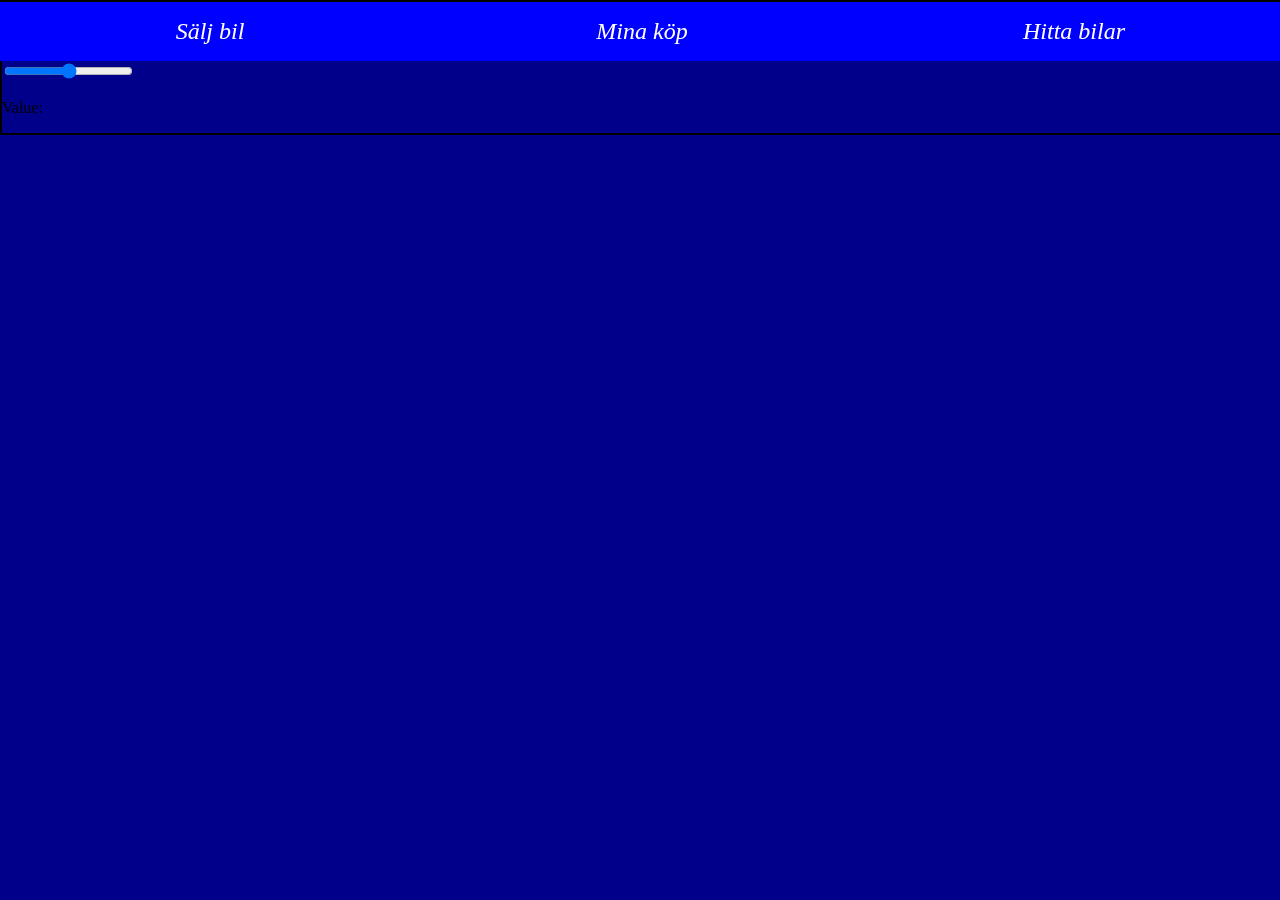
==== index.html @ f27eecf8 "19/03-25" ====
<!DOCTYPE html>
<html lang="en">
<head>
  <meta charset="UTF-8">
  <meta name="viewport" content="width=device-width, initial-scale=1.0">
  <link rel="stylesheet" href="css/style.css">
  <title>Student Cars</title>
</head>
<body>
  <div id="mainnav">
    <nav>
      <button onclick="location.href='nil.html'"><em>Sälj bil</em></button>
      <button onclick="location.href='nil.html'"><em>Mina köp</em></button>
      <button onclick="location.href='nil.html'"><em>Hitta bilar</em></button>
    </nav>
    
    <input id="price_input" type="range" min="10000" max="250000" step="100" />
    <p>Value: <output id="value"></output></p>




</body>
</html>
---- css/style.css ----
:root {
    --maincolor: blue;
}

body {
    background-color: darkblue;
}

#mainnav {
    position: fixed;
    top: 0;
    right: 0;
    left: 0;
    width: 100%;
    border: 2px solid black;
}


nav {
    display: grid;
    grid-template-columns: repeat(3, 1fr);
    gap: 1rem;
    justify-items: center;
    align-items: center;
    width: 100%;
}

nav button {
    background-color: var(--maincolor);
    color: white;
    padding: 1rem;
    font-size: 1.5rem;
    border: none;
    transition: background-color 0.3s;
    width: 110%;
    font-family: "Lora", serif;
    font-optical-sizing: auto;
    font-weight: 400;
    font-style: normal;
}

nav button:hover {
    background-color: gold;
}

.image-box {
    display: grid;
    gap: 0.5rem;
    padding: 2rem 0.5rem;
    background-color: var(--maincolor);
    border: 2px solid black;
    margin-bottom: 1rem;
}

.image-box h2 {
    font-family: "Lora", serif;
    font-optical-sizing: auto;
    font-weight: 400;
    font-size: 2.5rem;
    color: white;
    margin: 0;
}
.image-column {
    background-color: #e74c3c;
    border: 2px solid black;
    border-radius: 10px;
    text-align: center;
    padding: 10px;
    margin: auto;
    display: grid;
    grid-template-rows: 2fr 1fr 0.5fr;
}

.image-column img {
    width: 200px;
    height: 250px;
    object-fit: cover;
    padding-bottom: 1rem;
}

article {
    background-color: var(--maincolor);
    padding: 4rem;
    color: white;
    text-align: center;
    font-size: 1.5rem;
    border: 2px solid black;
    font-family: "Lora", serif;
    font-optical-sizing: auto;
    font-weight: 400;
    font-style: normal;
}

@media only screen and (max-width: 600px) {

  }
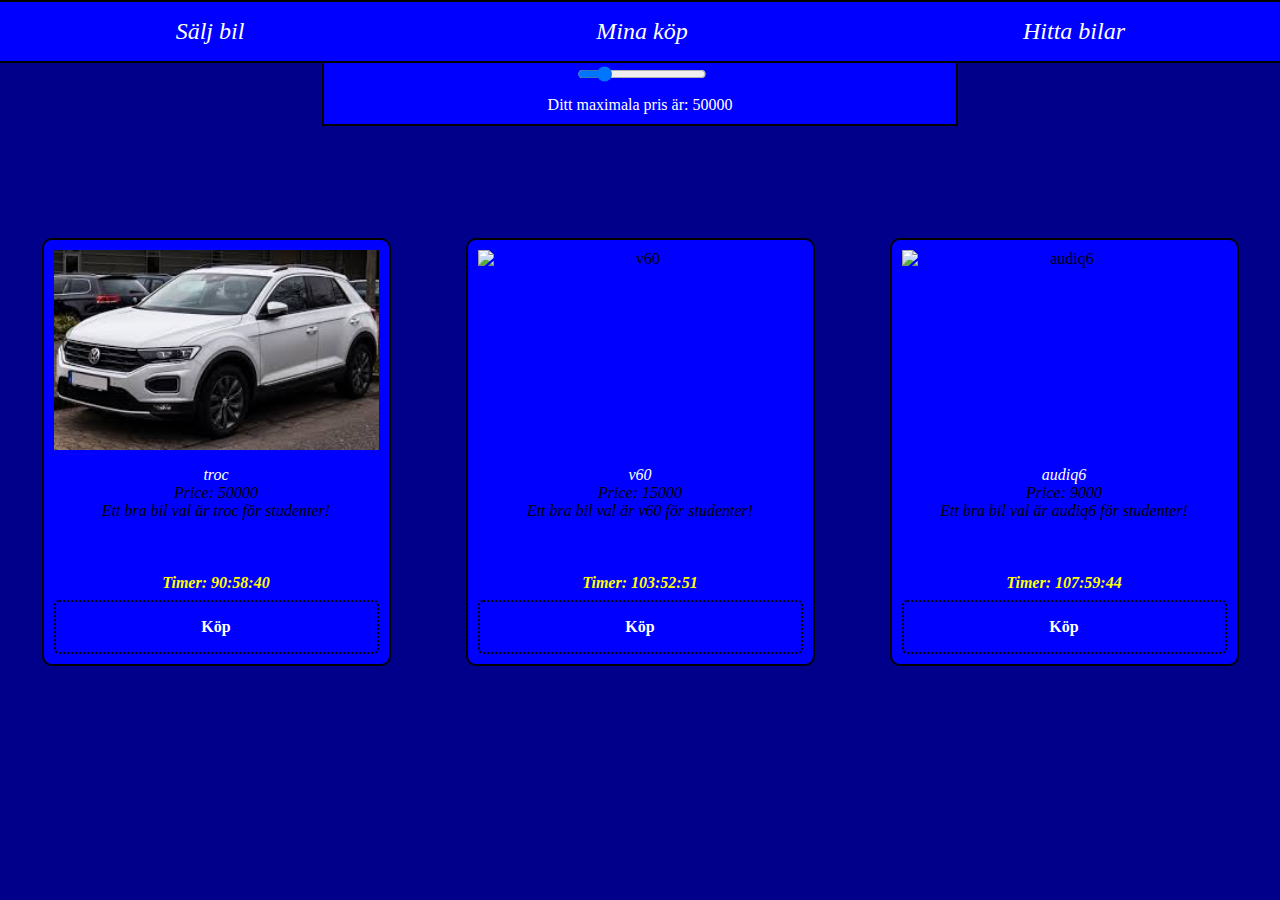
==== commit 1935a025: "29/03-25" ====
--- a/index.html
+++ b/index.html
@@ -1,24 +1,29 @@
 <!DOCTYPE html>
-<html lang="en">
+<html lang="sv">
 <head>
   <meta charset="UTF-8">
   <meta name="viewport" content="width=device-width, initial-scale=1.0">
   <link rel="stylesheet" href="css/style.css">
-  <title>Student Cars</title>
+  <title>Studentbilar</title>
 </head>
 <body>
   <div id="mainnav">
     <nav>
-      <button onclick="location.href='nil.html'"><em>Sälj bil</em></button>
-      <button onclick="location.href='nil.html'"><em>Mina köp</em></button>
-      <button onclick="location.href='nil.html'"><em>Hitta bilar</em></button>
+      <button onclick="location.href='sell.html'"><em>Sälj bil</em></button>
+      <button onclick="location.href='#section2'"><em>Mina köp</em></button>
+      <button onclick="location.href='index.html'"><em>Hitta bilar</em></button>
     </nav>
     
-    <input id="price_input" type="range" min="10000" max="250000" step="100" />
-    <p>Value: <output id="value"></output></p>
+  </div>
 
+  <div id="price-slider">
+    <input type="range" id="myRange" min="10000" max="250000" value="50000" step="100">
+    <p id="visiblecolor">Ditt maximala pris är: <span id="rangeValue">10000</span></p>
+</div>
 
+  <div id="cargrid">
+  </div>
 
-
+  <script src="js/bombaclaat.js"></script>
 </body>
 </html>
--- a/css/style.css
+++ b/css/style.css
@@ -1,96 +1,217 @@
+/* Studentbilar site updated styling to mimic the art site image-column */
 :root {
-    --maincolor: blue;
+  --maincolor: blue;
 }
 
 body {
-    background-color: darkblue;
-}
-
+  background-color: darkblue;
+}
+
+/* Navigation remains unchanged */
 #mainnav {
-    position: fixed;
-    top: 0;
-    right: 0;
-    left: 0;
-    width: 100%;
-    border: 2px solid black;
-}
-
+  position: fixed;
+  top: 0;
+  right: 0;
+  left: 0;
+  width: 100%;
+  border: 2px solid black;
+  z-index: 100;
+}
 
 nav {
+  display: grid;
+  grid-template-columns: repeat(3, 1fr);
+  gap: 1rem;
+  justify-items: center;
+  align-items: center;
+  width: 100%;
+}
+
+nav button {
+  background-color: var(--maincolor);
+  color: white;
+  padding: 1rem;
+  font-size: 1.5rem;
+  border: none;
+  transition: background-color 0.3s;
+  width: 110%;
+  font-family: "Lora", serif;
+  font-optical-sizing: auto;
+  font-weight: 400;
+  font-style: normal;
+}
+
+nav button:hover {
+  background-color: gold;
+}
+
+#price-slider {
+  position: relative;
+  margin: 10px auto 0;
+  background-color: var(--maincolor);
+  color: white;
+  border: 2px solid black;
+  transition: background-color 0.3s;
+  width: 50%;
+  height: 7rem;
+  text-align: center;
+  z-index: 1;
+}
+
+.buy-image {
+  width: 500px !important;
+  height: 300px !important;
+}
+
+#visiblecolor {
+  position: absolute;
+  bottom: 10px;
+  left: 50%;
+  transform: translateX(-50%);
+  margin: 0;
+}
+
+#myRange {
+  position: absolute;
+  bottom: 40px;
+  left: 50%;
+  transform: translateX(-50%);
+}
+
+#cargrid {
+  margin-top: 7rem;
+  display: grid;
+  grid-template-columns: repeat(3, 1fr);
+  gap: 0.5rem;
+  align-items: center;
+}
+
+.image-column {
+  background-color: var(--maincolor);
+  border: 2px solid black;
+  border-radius: 10px;
+  text-align: center;
+  padding: 10px;
+  margin: auto;
+  display: grid;
+  grid-template-rows: 2fr 1fr 0.5fr;
+}
+
+.image-column img {
+  width: 325px;
+  height: 200px;
+  object-fit: cover;
+  padding-bottom: 1rem;
+}
+.text-container {
+    display: flex;
+    flex-direction: column;  /* Stack content vertically */
+    margin: 0 auto;  
+    padding-bottom: 2rem;
+  }
+
+.description {
+  text-align: center;
+  color: white;
+  font-family: "Lora", serif;
+  font-weight: 400;
+}
+
+.image-description {
+  text-align: center;
+  overflow: hidden;
+  color: black;
+  font-family: "Lora", serif;
+  font-weight: 400;
+  font-size: 1rem;
+}
+
+.column-footer {
     display: grid;
-    grid-template-columns: repeat(3, 1fr);
-    gap: 1rem;
-    justify-items: center;
+    grid-template-rows: auto auto; /* Stack timer and button vertically */
+    gap: 0.5rem; /* Space between timer and button */
     align-items: center;
-    width: 100%;
-}
-
-nav button {
-    background-color: var(--maincolor);
-    color: white;
-    padding: 1rem;
-    font-size: 1.5rem;
-    border: none;
-    transition: background-color 0.3s;
-    width: 110%;
-    font-family: "Lora", serif;
-    font-optical-sizing: auto;
-    font-weight: 400;
-    font-style: normal;
-}
-
-nav button:hover {
-    background-color: gold;
-}
-
-.image-box {
-    display: grid;
-    gap: 0.5rem;
-    padding: 2rem 0.5rem;
-    background-color: var(--maincolor);
-    border: 2px solid black;
-    margin-bottom: 1rem;
-}
-
-.image-box h2 {
-    font-family: "Lora", serif;
-    font-optical-sizing: auto;
-    font-weight: 400;
-    font-size: 2.5rem;
-    color: white;
-    margin: 0;
-}
-.image-column {
-    background-color: #e74c3c;
-    border: 2px solid black;
-    border-radius: 10px;
-    text-align: center;
-    padding: 10px;
-    margin: auto;
-    display: grid;
-    grid-template-rows: 2fr 1fr 0.5fr;
-}
-
-.image-column img {
-    width: 200px;
-    height: 250px;
-    object-fit: cover;
-    padding-bottom: 1rem;
-}
-
-article {
-    background-color: var(--maincolor);
-    padding: 4rem;
-    color: white;
-    text-align: center;
-    font-size: 1.5rem;
-    border: 2px solid black;
-    font-family: "Lora", serif;
-    font-optical-sizing: auto;
-    font-weight: 400;
-    font-style: normal;
-}
-
-@media only screen and (max-width: 600px) {
-
-  }+}
+
+.buy-button {
+  background-color: var(--maincolor);
+  color: white;
+  border: 2px dotted black;
+  border-radius: 5px;
+  padding: 1rem;
+  font-family: "Lora", serif;
+  font-weight: 700;
+  font-size: 1rem;
+  cursor: pointer;
+  transition: background-color 0.3s;
+  width:100%;
+}
+
+.buy-button:hover {
+  background-color: #c0392b;
+}
+
+.timer {
+  font-weight: bold;
+  color: yellow;
+}
+
+/* New styles for the buy page */
+.buy-container {
+  width: 50%;
+  margin: 50px auto;
+  background-color: var(--maincolor);
+  padding: 40px;
+  border: 2px solid lightblue;
+  border-radius: 15px;
+  position: relative;
+  transition: transform 0.5s ease, opacity 0.5s ease;
+}
+
+.animate-out {
+  transform: translateX(-100%);
+  opacity: 0;
+}
+
+.payment-form {
+  width: 100%;
+  margin: 20px auto;
+}
+
+.payment-form input,
+.payment-form button {
+  display: block;
+  width: 70%;
+  margin: 0 auto 10px;
+  padding: 10px;
+  font-size: 1rem;
+}
+
+
+.buy-image {
+  max-width: 100%;
+  height: auto;
+  display: block;
+  margin: 0 auto;
+}
+
+.payment-header {
+  text-align: center;
+  margin-bottom: 20px;
+}
+
+
+
+@media only screen and (max-width: 500px) {
+  #cargrid {
+    margin-top: 3rem;
+    grid-template-columns: repeat(2, 1fr);
+  }
+  .image-column img {
+    width: 150px;
+    height: 200px;
+  }
+  nav button {
+    width: 115%;
+  }
+}
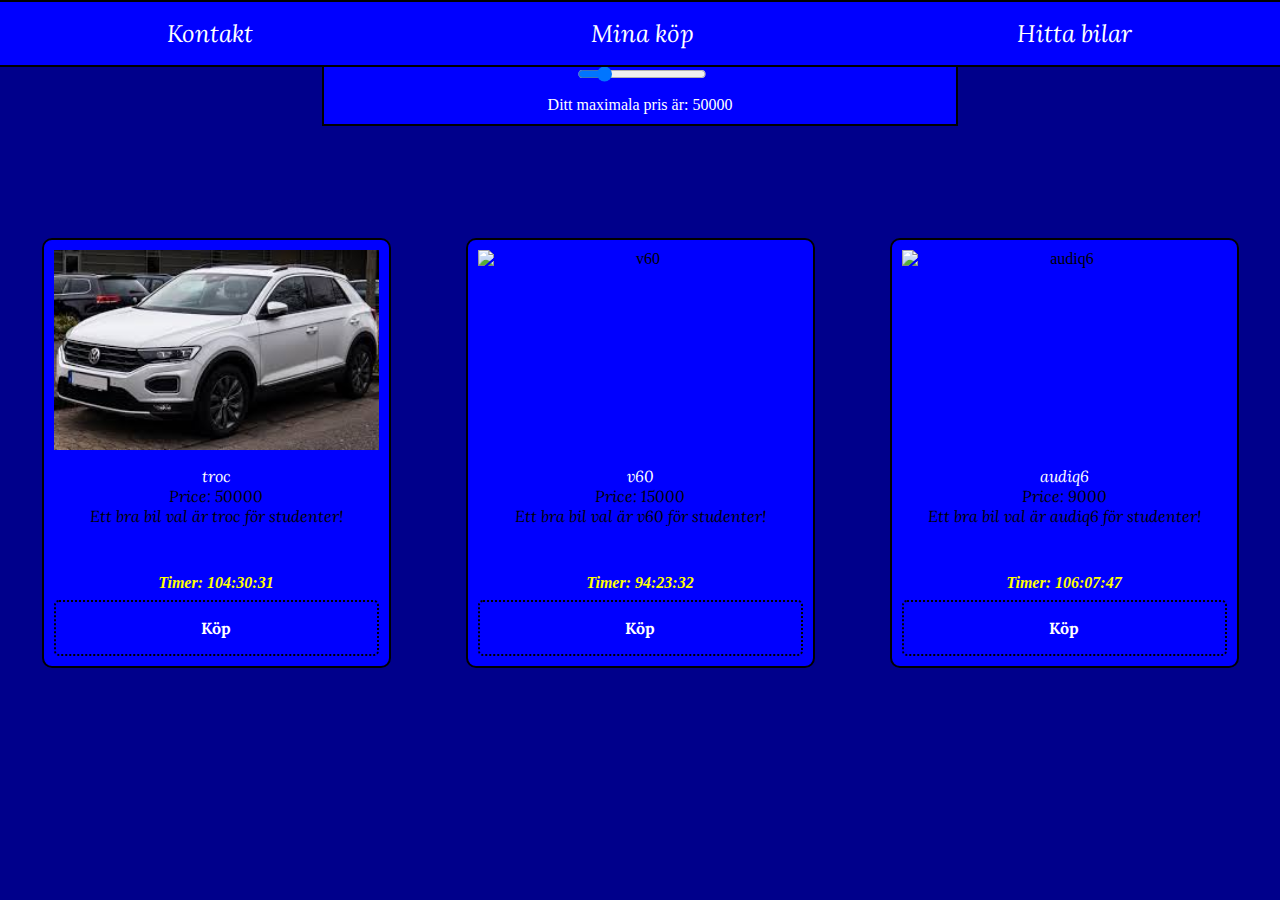
==== commit fae469a8: "29/03-25" ====
--- a/index.html
+++ b/index.html
@@ -4,26 +4,22 @@
   <meta charset="UTF-8">
   <meta name="viewport" content="width=device-width, initial-scale=1.0">
   <link rel="stylesheet" href="css/style.css">
+  <link href="https://fonts.googleapis.com/css2?family=Lora:ital,wght@0,400..700;1,400..700&family=Nosifer&family=Rubik+Wet+Paint&display=swap" rel="stylesheet">
   <title>Studentbilar</title>
 </head>
 <body>
   <div id="mainnav">
     <nav>
-      <button onclick="location.href='sell.html'"><em>Sälj bil</em></button>
-      <button onclick="location.href='#section2'"><em>Mina köp</em></button>
+      <button onclick="location.href='contact.html'"><em>Kontakt</em></button>
+      <button onclick="location.href='buyhistory.html'"><em>Mina köp</em></button>
       <button onclick="location.href='index.html'"><em>Hitta bilar</em></button>
     </nav>
-    
   </div>
-
   <div id="price-slider">
     <input type="range" id="myRange" min="10000" max="250000" value="50000" step="100">
     <p id="visiblecolor">Ditt maximala pris är: <span id="rangeValue">10000</span></p>
-</div>
-
-  <div id="cargrid">
   </div>
-
+  <div id="cargrid"></div>
   <script src="js/bombaclaat.js"></script>
 </body>
 </html>
--- a/css/style.css
+++ b/css/style.css
@@ -1,4 +1,3 @@
-/* Studentbilar site updated styling to mimic the art site image-column */
 :root {
   --maincolor: blue;
 }
@@ -7,7 +6,6 @@
   background-color: darkblue;
 }
 
-/* Navigation remains unchanged */
 #mainnav {
   position: fixed;
   top: 0;
@@ -103,12 +101,13 @@
   object-fit: cover;
   padding-bottom: 1rem;
 }
+
 .text-container {
-    display: flex;
-    flex-direction: column;  /* Stack content vertically */
-    margin: 0 auto;  
-    padding-bottom: 2rem;
-  }
+  display: flex;
+  flex-direction: column;
+  margin: 0 auto;
+  padding-bottom: 2rem;
+}
 
 .description {
   text-align: center;
@@ -127,10 +126,10 @@
 }
 
 .column-footer {
-    display: grid;
-    grid-template-rows: auto auto; /* Stack timer and button vertically */
-    gap: 0.5rem; /* Space between timer and button */
-    align-items: center;
+  display: grid;
+  grid-template-rows: auto auto;
+  gap: 0.5rem;
+  align-items: center;
 }
 
 .buy-button {
@@ -144,7 +143,7 @@
   font-size: 1rem;
   cursor: pointer;
   transition: background-color 0.3s;
-  width:100%;
+  width: 100%;
 }
 
 .buy-button:hover {
@@ -156,7 +155,6 @@
   color: yellow;
 }
 
-/* New styles for the buy page */
 .buy-container {
   width: 50%;
   margin: 50px auto;
@@ -187,7 +185,6 @@
   font-size: 1rem;
 }
 
-
 .buy-image {
   max-width: 100%;
   height: auto;
@@ -200,7 +197,55 @@
   margin-bottom: 20px;
 }
 
-
+#contact-grid {
+  margin-top: 7rem;
+  display: grid;
+  grid-template-columns: repeat(3, 1fr);
+  gap: 0.5rem;
+  align-items: center;
+}
+
+.contact-column {
+  background-color: var(--maincolor);
+  border: 2px solid black;
+  border-radius: 10px;
+  text-align: center;
+  padding: 10px;
+  margin: auto;
+}
+
+.contact-column img {
+  width: 200px;
+  height: 250px;
+  object-fit: cover;
+  object-position: center;
+  padding-bottom: 1rem;
+}
+
+#buyhistory-container {
+  margin-top: 7rem;
+  display: grid;
+  grid-template-columns: repeat(3, 1fr);
+  gap: 0.5rem;
+  align-items: center;
+}
+
+.purchase-item {
+  background-color: var(--maincolor);
+  border: 2px solid black;
+  border-radius: 10px;
+  text-align: center;
+  padding: 10px;
+  margin: auto;
+}
+
+.purchase-item img {
+  width: 325px;
+  height: 200px;
+  object-fit: contain;
+  object-position: center;
+  padding-bottom: 1rem;
+}
 
 @media only screen and (max-width: 500px) {
   #cargrid {
